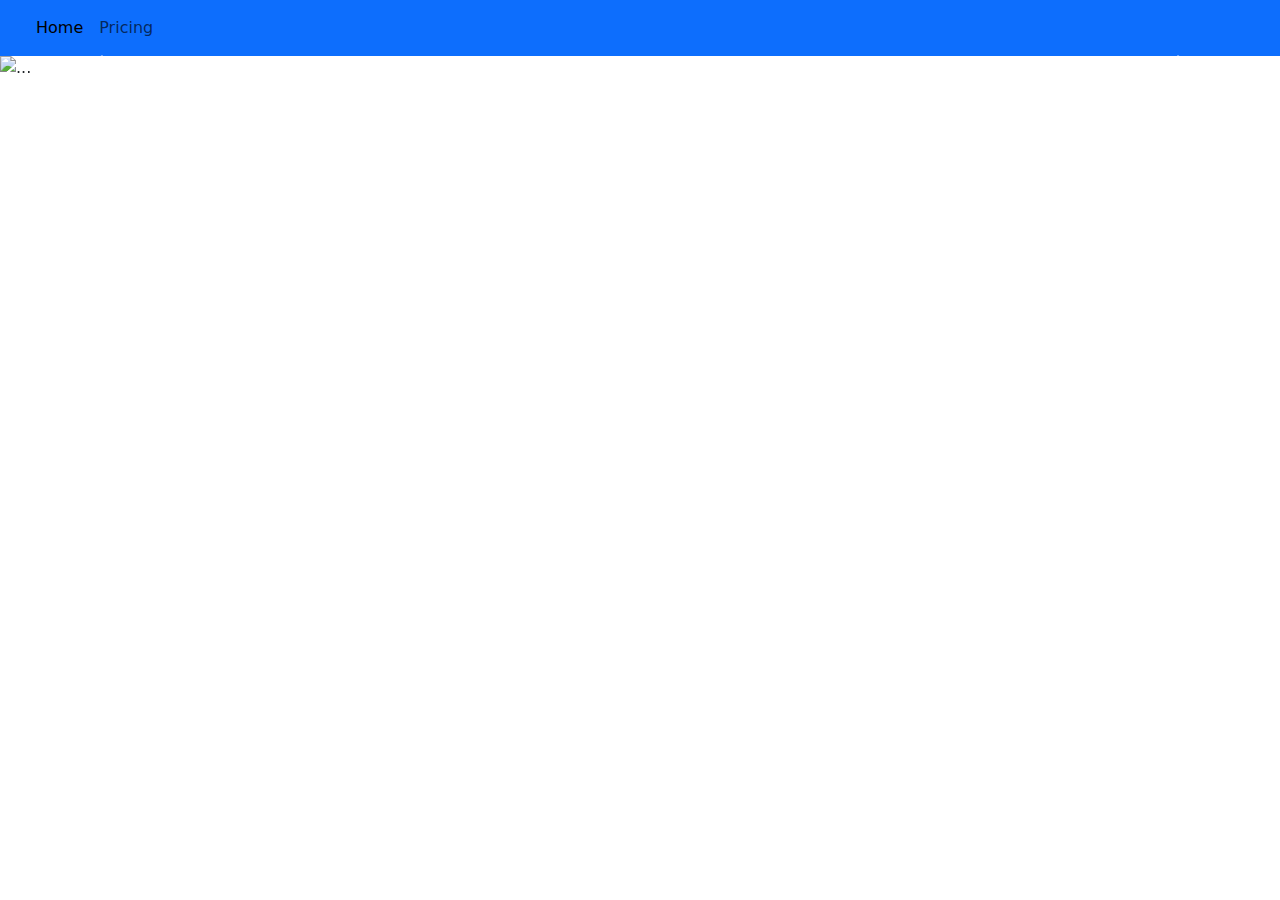
==== index.html @ bfbcc841 "First commit" ====
<!doctype html>
<html lang="en">
  <head>
    <meta charset="utf-8">
    <meta name="viewport" content="width=device-width, initial-scale=1">
    <title>Bootstrap demo</title>
    <link href="https://cdn.jsdelivr.net/npm/bootstrap@5.3.3/dist/css/bootstrap.min.css" rel="stylesheet" integrity="sha384-QWTKZyjpPEjISv5WaRU9OFeRpok6YctnYmDr5pNlyT2bRjXh0JMhjY6hW+ALEwIH" crossorigin="anonymous">

      <style>
.d-block{width: 100px}

      </style>
  </head>
  <body>

 <nav class="navbar navbar-expand-lg  bg-primary">
  <div class="container-fluid">
    <a class="navbar-brand" href="#">
      <img src="https://www.google.com/imgres?imgurl=https%3A%2F%2Fstatic.vecteezy.com%2Fsystem%2Fresources%2Fpreviews%2F005%2F911%2F513%2Foriginal%2Faffiliate-marketing-icon-social-media-free-vector.jpg&tbnid=qD_JiIBPc2GTmM&vet=12ahUKEwiTirGvktiEAxWlbKQEHV4aAF0QMygEegQIARBU..i&imgrefurl=https%3A%2F%2Fwww.vecteezy.com%2Fvector-art%2F5911513-affiliate-marketing-icon-social-media-vector&docid=1Qj3enSvGpBNTM&w=1920&h=1920&q=affiliate%20%20photo%20icons&ved=2ahUKEwiTirGvktiEAxWlbKQEHV4aAF0QMygEegQIARBU" alt="">
      
    </a>
    <button class="navbar-toggler" type="button" data-bs-toggle="collapse" data-bs-target="#navbarNavAltMarkup" aria-controls="navbarNavAltMarkup" aria-expanded="false" aria-label="Toggle navigation">
      <span class="navbar-toggler-icon"></span>
    </button>
    <div class="collapse navbar-collapse" id="navbarNavAltMarkup">
      <div class="navbar-nav">
        <a class="nav-link active" aria-current="page" href="#">Home</a>
        <a class="nav-link" href="pricing.html">Pricing</a>
        
      </div>
    </div>
  </div>
</nav>



<div id="carouselExampleAutoplaying" class="carousel slide" data-bs-ride="carousel">
  <div class="carousel-inner">
    <div class="carousel-item active">
      <img  src="https://cdn.gencraft.com/prod/user/3e289e13-0c1e-4546-bca9-74c9fa603d05/d24ac3f4-525f-4ff3-b74e-0041942ade19/image/image0_0.jpg?Expires=1717245802&Signature=JhG8TaqIU0m8sROWjrM41dTtADyD0V0uFFM-bNrimUQjxb6yHJP20XioYqtBaLs1LXH1CrNDVDAHei-lWgWw-HLw-adalycR0NoENcTsHoFA3mrk-ru1IyQAJuWUHq~~SHI8eBoBGyyf73C2~DFxcVKxbs8ZECDpkZe~K7Cq6Ydg6KH8rtCRKFjAqlqvppdC~l4xZvhppG7wVcVjDJHhEClRufR03Z0rUAo5NucjcTC3Qo-2A9j8kqN5OnvFuZ3-ya-tvFjzPn2~tOggWEW-Ya7K2d9oRLz-Mu8Ztqb8ApnWnVg1yslzqoTH7WF43FJlwg0BtvF8gV21P5v3vwVHmg__&Key-Pair-Id=K3RDDB1TZ8BHT8" class="d-block w-100" height="29%" alt="...">
    </div>
    <div class="carousel-item">
      <img src="[data-uri]" class="d-block w-100" width="100px" alt="...">
    </div>
    <div class="carousel-item">
      <img src="..." class="d-block w-100" alt="...">
    </div>
  </div>
  <button class="carousel-control-prev" type="button" data-bs-target="#carouselExampleAutoplaying" data-bs-slide="prev">
    <span class="carousel-control-prev-icon" aria-hidden="true"></span>
    <span class="visually-hidden">Previous</span>
  </button>
  <button class="carousel-control-next" type="button" data-bs-target="#carouselExampleAutoplaying" data-bs-slide="next">
    <span class="carousel-control-next-icon" aria-hidden="true"></span>
    <span class="visually-hidden">Next</span>
  </button>
</div>

























    <script src="https://cdn.jsdelivr.net/npm/bootstrap@5.3.3/dist/js/bootstrap.bundle.min.js" integrity="sha384-YvpcrYf0tY3lHB60NNkmXc5s9fDVZLESaAA55NDzOxhy9GkcIdslK1eN7N6jIeHz" crossorigin="anonymous"></script>
  </body>
</html>
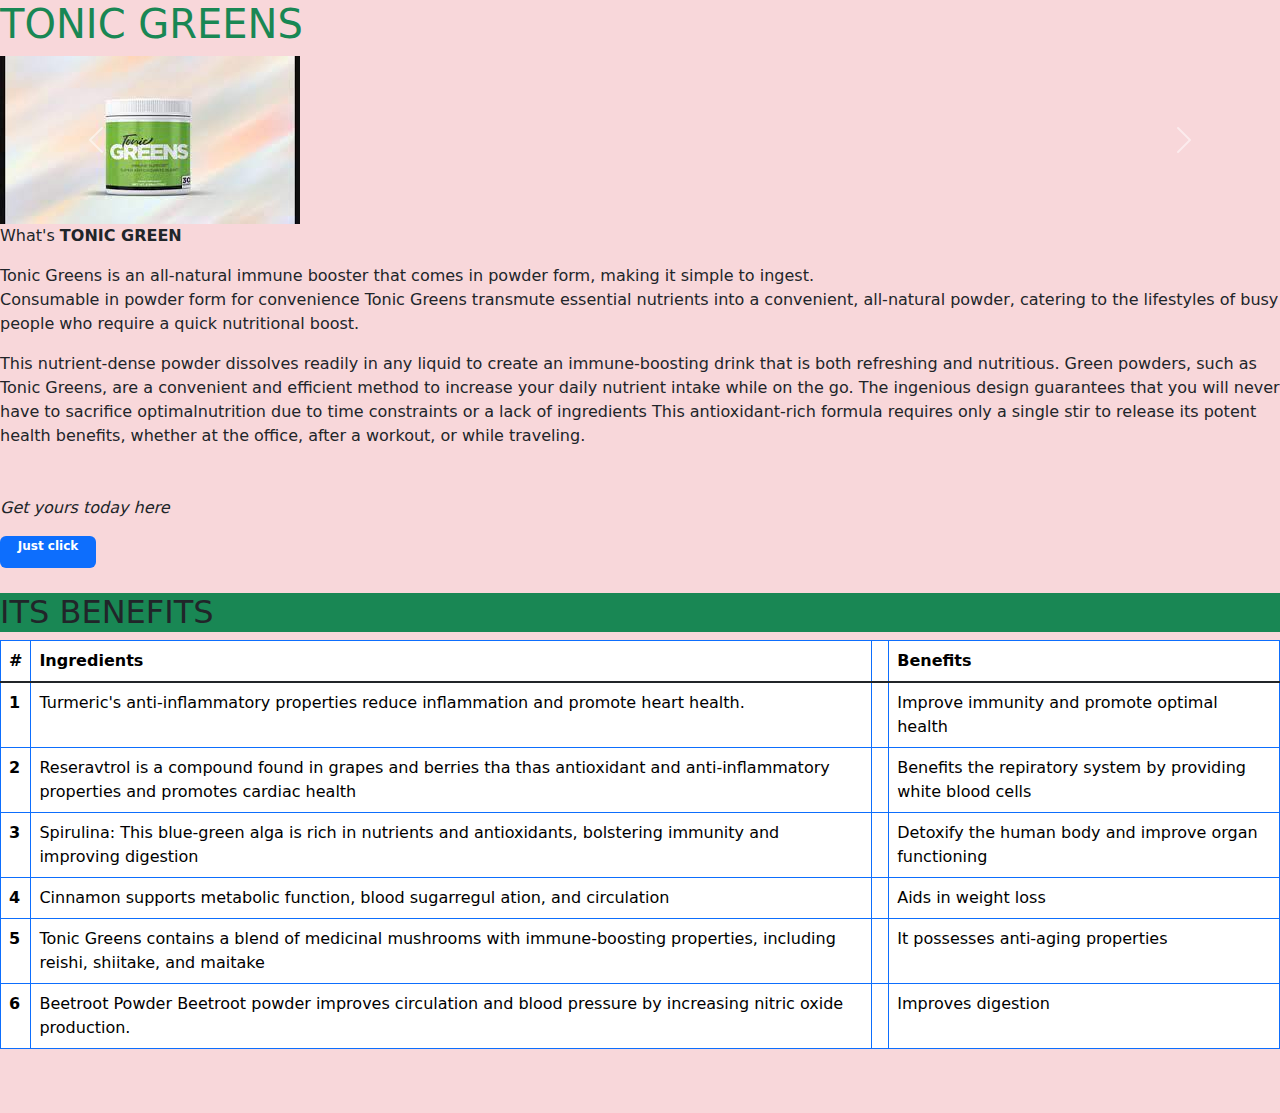
==== commit 44f4a207: "First commit" ====
--- a/index.html
+++ b/index.html
@@ -3,47 +3,30 @@
   <head>
     <meta charset="utf-8">
     <meta name="viewport" content="width=device-width, initial-scale=1">
-    <title>Bootstrap demo</title>
+    <title>Tonic greens</title>
     <link href="https://cdn.jsdelivr.net/npm/bootstrap@5.3.3/dist/css/bootstrap.min.css" rel="stylesheet" integrity="sha384-QWTKZyjpPEjISv5WaRU9OFeRpok6YctnYmDr5pNlyT2bRjXh0JMhjY6hW+ALEwIH" crossorigin="anonymous">
 
-      <style>
-.d-block{width: 100px}
 
-      </style>
   </head>
-  <body>
-
- <nav class="navbar navbar-expand-lg  bg-primary">
-  <div class="container-fluid">
-    <a class="navbar-brand" href="#">
-      <img src="https://www.google.com/imgres?imgurl=https%3A%2F%2Fstatic.vecteezy.com%2Fsystem%2Fresources%2Fpreviews%2F005%2F911%2F513%2Foriginal%2Faffiliate-marketing-icon-social-media-free-vector.jpg&tbnid=qD_JiIBPc2GTmM&vet=12ahUKEwiTirGvktiEAxWlbKQEHV4aAF0QMygEegQIARBU..i&imgrefurl=https%3A%2F%2Fwww.vecteezy.com%2Fvector-art%2F5911513-affiliate-marketing-icon-social-media-vector&docid=1Qj3enSvGpBNTM&w=1920&h=1920&q=affiliate%20%20photo%20icons&ved=2ahUKEwiTirGvktiEAxWlbKQEHV4aAF0QMygEegQIARBU" alt="">
-      
-    </a>
-    <button class="navbar-toggler" type="button" data-bs-toggle="collapse" data-bs-target="#navbarNavAltMarkup" aria-controls="navbarNavAltMarkup" aria-expanded="false" aria-label="Toggle navigation">
-      <span class="navbar-toggler-icon"></span>
-    </button>
-    <div class="collapse navbar-collapse" id="navbarNavAltMarkup">
-      <div class="navbar-nav">
-        <a class="nav-link active" aria-current="page" href="#">Home</a>
-        <a class="nav-link" href="pricing.html">Pricing</a>
-        
-      </div>
-    </div>
-  </div>
-</nav>
+  <body class="bg-danger-subtle">
 
 
+
+
+<h1 class="text-success">TONIC GREENS</h1>
 
 <div id="carouselExampleAutoplaying" class="carousel slide" data-bs-ride="carousel">
   <div class="carousel-inner">
     <div class="carousel-item active">
-      <img  src="https://cdn.gencraft.com/prod/user/3e289e13-0c1e-4546-bca9-74c9fa603d05/d24ac3f4-525f-4ff3-b74e-0041942ade19/image/image0_0.jpg?Expires=1717245802&Signature=JhG8TaqIU0m8sROWjrM41dTtADyD0V0uFFM-bNrimUQjxb6yHJP20XioYqtBaLs1LXH1CrNDVDAHei-lWgWw-HLw-adalycR0NoENcTsHoFA3mrk-ru1IyQAJuWUHq~~SHI8eBoBGyyf73C2~DFxcVKxbs8ZECDpkZe~K7Cq6Ydg6KH8rtCRKFjAqlqvppdC~l4xZvhppG7wVcVjDJHhEClRufR03Z0rUAo5NucjcTC3Qo-2A9j8kqN5OnvFuZ3-ya-tvFjzPn2~tOggWEW-Ya7K2d9oRLz-Mu8Ztqb8ApnWnVg1yslzqoTH7WF43FJlwg0BtvF8gV21P5v3vwVHmg__&Key-Pair-Id=K3RDDB1TZ8BHT8" class="d-block w-100" height="29%" alt="...">
+        <img src="pic/download%20(1).jpg"   alt="">
+
+    </div>
+
+    <div class="carousel-item">
+        <img src="pic/tonic%20green%202.jpg" width="300" alt="">
     </div>
     <div class="carousel-item">
-      <img src="[data-uri]" class="d-block w-100" width="100px" alt="...">
-    </div>
-    <div class="carousel-item">
-      <img src="..." class="d-block w-100" alt="...">
+        <img src="pic/tonic%203.jpg" alt="">
     </div>
   </div>
   <button class="carousel-control-prev" type="button" data-bs-target="#carouselExampleAutoplaying" data-bs-slide="prev">
@@ -55,6 +38,116 @@
     <span class="visually-hidden">Next</span>
   </button>
 </div>
+
+
+
+
+ <p>What's <b>TONIC GREEN</b> </p>
+
+Tonic Greens is an all-natural immune booster that comes in powder form, making it simple to ingest.
+
+<p>Consumable in powder form for convenience
+
+Tonic Greens transmute essential nutrients into a convenient, all-natural powder, catering to the lifestyles of busy people who require a quick nutritional boost.</p> This nutrient-dense powder dissolves readily in any liquid to create an immune-boosting drink that is both refreshing and nutritious.
+
+Green powders, such as Tonic Greens, are a convenient and efficient method to increase your daily nutrient intake while on the go. The ingenious design guarantees that you will never have to sacrifice optimalnutrition due to time constraints or a lack of ingredients
+
+This antioxidant-rich formula requires only a single stir to release its potent health benefits, whether at the office, after a workout, or while traveling.
+
+
+<br><br><br>
+<p><i>Get yours today here </i></p>
+<div class="badge text-bg-primary text-wrap" style="width: 6rem;">
+    Just click
+  <a href="https://tonicgreens.cc/vsl1/#aff=NjorogeSammymburu">Here</a>
+</div>
+ <br><br>
+  <h2 class="bg-success">ITS BENEFITS</h2>
+ <div class="container text-center bg-danger-subtle">
+  <div class="row row-cols-2">
+    <div class="col"></div>
+    <div class="col"> </div>
+    <div class="col"> </div>
+    <div class="col"></div>
+  </div>
+</div>
+
+
+
+
+
+
+<table class="table table table-bordered border-primary table table-hover  ">
+  <thead>
+    <tr>
+      <th scope="col">#</th>
+      <th scope="col">Ingredients</th>
+      <th scope="col"></th>
+        <th scope="col">Benefits</th>
+
+    </tr>
+  </thead>
+  <tbody class="table-group-divider">
+    <tr>
+      <th scope="row">1</th>
+      <td>Turmeric's anti-inflammatory properties reduce inflammation and promote heart health.</td>
+        <td></td>
+      <td>Improve immunity and promote optimal health</td>
+
+    </tr>
+    <tr>
+      <th scope="row">2</th>
+      <td>Reseravtrol is a compound found in grapes and berries tha thas antioxidant and anti-inflammatory properties and promotes cardiac health</td>
+      <td></td>
+      <td>Benefits the repiratory system by providing white blood cells</td>
+    </tr>
+
+    <tr>
+      <th scope="row">3</th>
+      <td>Spirulina: This blue-green alga is rich in nutrients and antioxidants, bolstering immunity and improving digestion</td>
+      <td></td>
+      <td> Detoxify the human body and improve organ functioning</td>
+    </tr>
+
+        <tr>
+        <th scope="row">4</th>
+        <td>Cinnamon supports metabolic function, blood sugarregul ation, and circulation</td>
+        <td></td>
+        <td> Aids in weight loss</td>
+
+    </tr>
+    <tr>
+        <th scope="row">5</th>
+        <td>Tonic Greens contains a blend of medicinal mushrooms with immune-boosting properties, including reishi, shiitake, and maitake</td>
+        <td></td>
+        <td>It possesses anti-aging properties</td>
+
+    </tr>
+    <tr>
+        <th scope="row">6</th>
+        <td>Beetroot Powder Beetroot powder improves circulation and blood pressure by increasing nitric oxide production.</td>
+        <td></td>
+        <td>Improves digestion</td>
+
+
+    </tr>
+
+    </tr>
+  </tbody>
+</table>
+
+
+
+
+
+
+
+
+
+ <br><br>
+
+
+
 
 
 
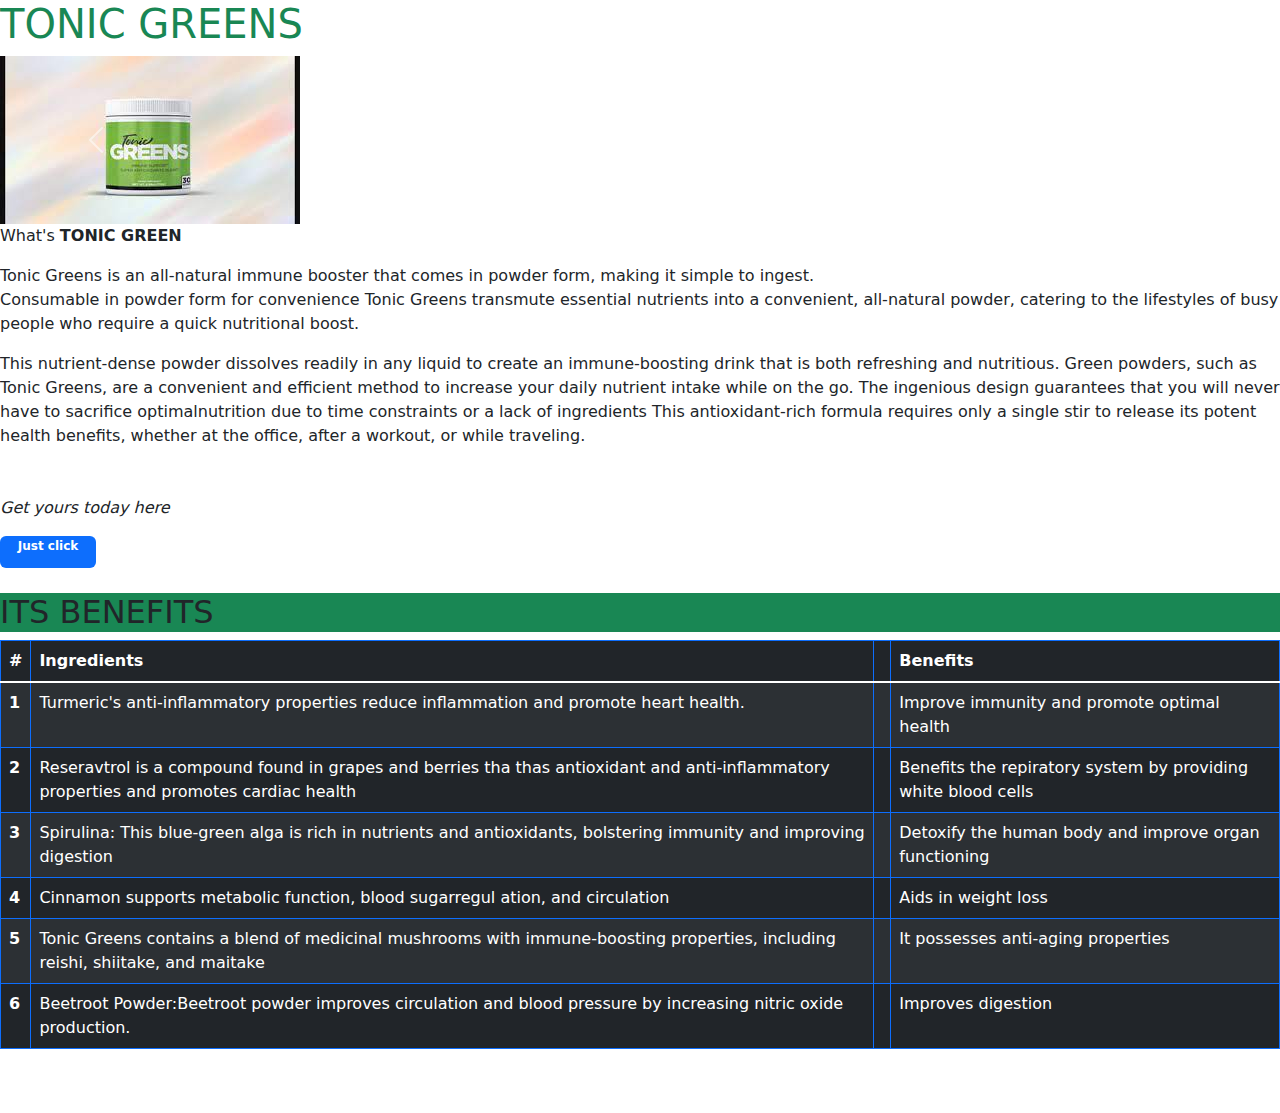
==== commit 000556b7: "First commit" ====
--- a/index.html
+++ b/index.html
@@ -8,7 +8,7 @@
 
 
   </head>
-  <body class="bg-danger-subtle">
+  <body>
 
 
 
@@ -77,7 +77,7 @@
 
 
 
-<table class="table table table-bordered border-primary table table-hover  ">
+<table class="table table table-bordered border-primary table table-hover  table table-dark table-striped ">
   <thead>
     <tr>
       <th scope="col">#</th>
@@ -125,7 +125,7 @@
     </tr>
     <tr>
         <th scope="row">6</th>
-        <td>Beetroot Powder Beetroot powder improves circulation and blood pressure by increasing nitric oxide production.</td>
+        <td>Beetroot Powder:Beetroot powder improves circulation and blood pressure by increasing nitric oxide production.</td>
         <td></td>
         <td>Improves digestion</td>
 
